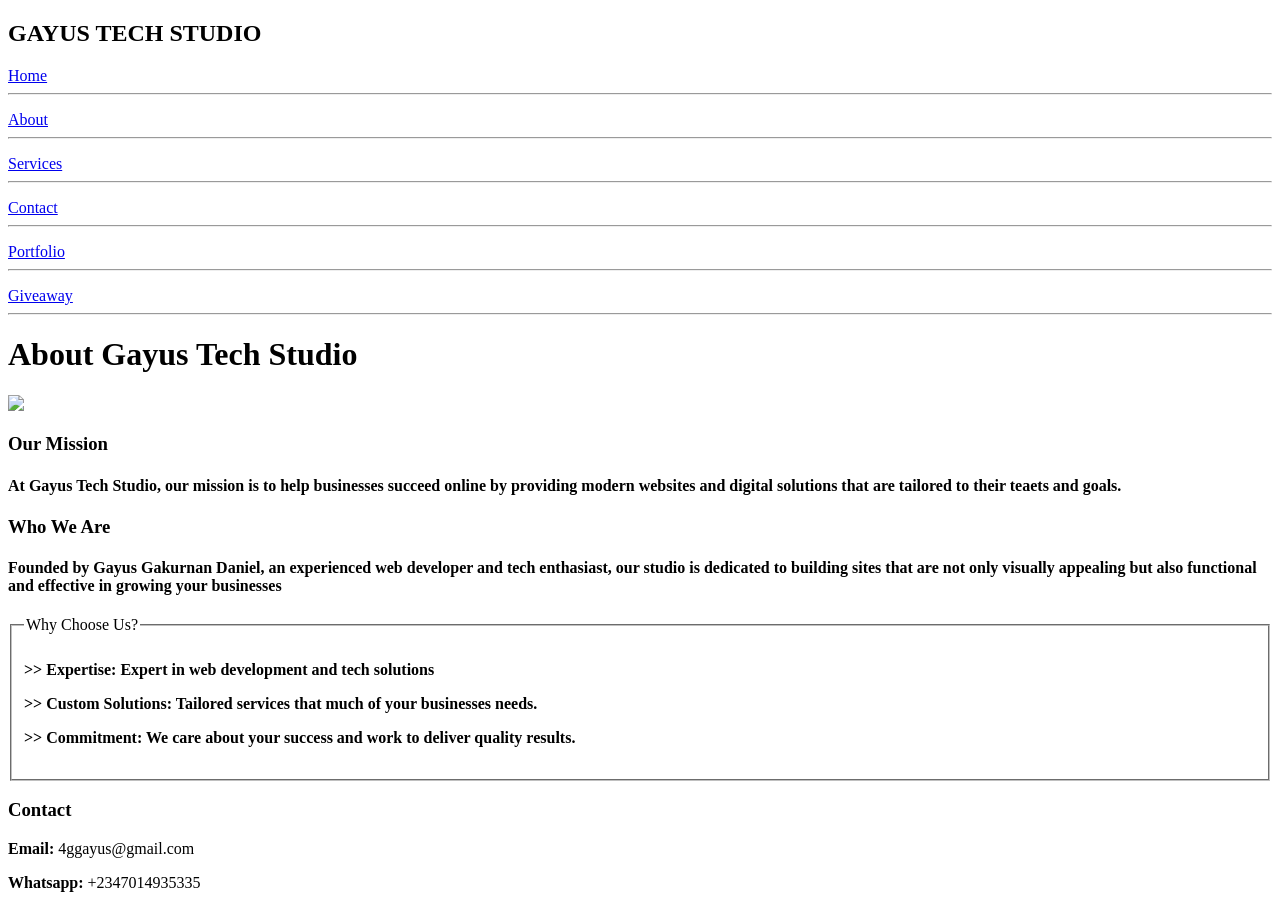
==== about.html @ ee975f53 "Add files via upload" ====
<!DOCTYPE html>
<html lang="en">
  <head>
    <title> About Gayus Tech Studio </title>
    <meta name="UTF-8">
    <meta name="viewport" content="width=device-width initial-scale=1.0">
    <link rel="stylesheet" href="css/about.css">
  </head>
  <body>
    <aside class="side-nav">
      <h1> GAYUS TECH STUDIO </h1>

      <a href="index.html"class="home-btn"> Home</a> <hr> <p></p>
      <a href="about.html" class="about-btn"> About </a> <hr> <p></p>
      <a href="serices.html" class="service-btn"> Services </a> <hr> <p></p>
      <a href="contact.html" class="contact-btn"> Contact </a> <hr> <p></p>
      <a href="portfolio.html" class="portfolio-btn"> Portfolio </a>  <hr> <p></p>
      <a href="giveaway.html" class="giveaway-btn"> Giveaway </a> <hr>
    </aside>

    <div class="main">
      <h1> About Gayus Tech Studio </h1>
      <img src="imgs/gayus-img.png" class="gayus-img">

      <h3> Our Mission </h3>

      <h4> 
        At Gayus Tech Studio, our mission is to help businesses succeed online
        by providing modern websites and digital solutions that are tailored to 
        their teaets and goals.
      </h4>

      <h3> Who We Are </h3>

      <h4> 
        Founded by Gayus Gakurnan Daniel, an experienced web developer and tech enthasiast, our
        studio is dedicated to building sites that are not only visually appealing but also 
        functional and effective in growing your businesses
      </h4>

      <fieldset>
        <legend> Why Choose Us?</legend>
        <h4> 
         <p> >> Expertise: Expert in web development and tech solutions </p> 
         <p> >> Custom Solutions: Tailored services that much of your businesses needs. </p>
         <p> >> Commitment: We care about your success and work to deliver quality results. </p>
        </h4>
      </fieldset>

        <footer>
        <h3> Contact </h3>

        <p><b>Email:</b> 4ggayus@gmail.com </p>
        <p><b>Whatsapp:</b> +2347014935335 </p>
    <!--<p><b>LinkedIn:</b> </p> -->
      </footer>
    </div>
  </body>
</html>
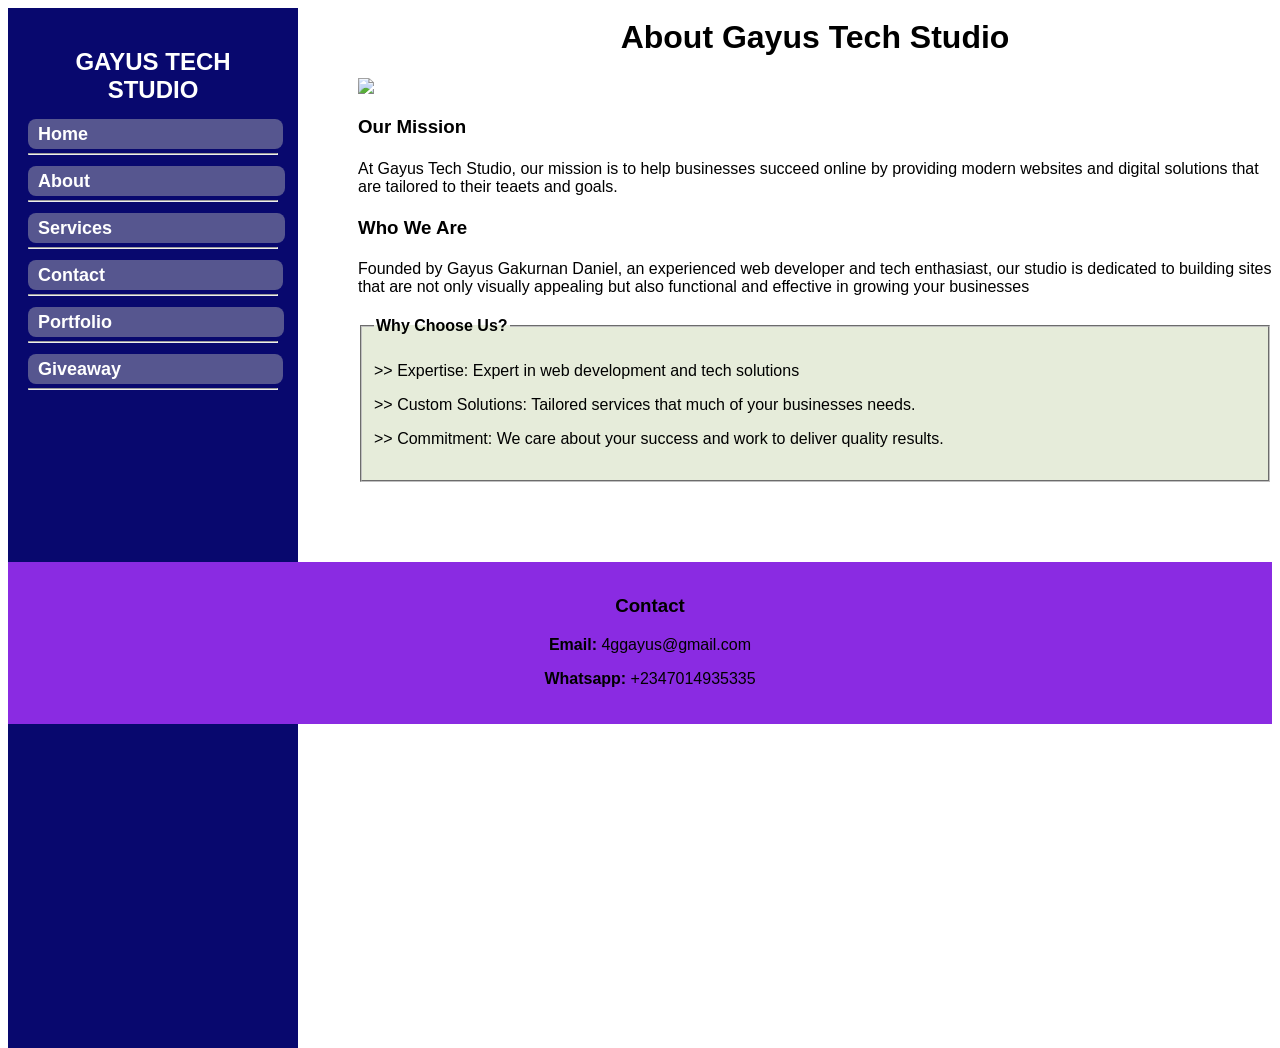
==== commit a8a63471: "Update about.html" ====
--- a/about.html
+++ b/about.html
@@ -4,7 +4,7 @@
     <title> About Gayus Tech Studio </title>
     <meta name="UTF-8">
     <meta name="viewport" content="width=device-width initial-scale=1.0">
-    <link rel="stylesheet" href="css/about.css">
+    <link rel="stylesheet" href="about.css">
   </head>
   <body>
     <aside class="side-nav">
@@ -56,4 +56,5 @@
       </footer>
     </div>
   </body>
-</html>+
+</html>
--- a/about.css
+++ b/about.css
@@ -0,0 +1,195 @@
+body {
+  font-family: Arial;
+}
+
+h1 {
+  text-align: center;
+}
+
+h4 {
+  font-weight: lighter;
+}
+
+.side-nav {
+  background-color: rgb(8, 8, 110);
+  max-width: 250px;
+  padding-top: 20px;
+  padding-left: 20px;
+  padding-right: 20px;
+  padding-bottom: 650px;
+  color: white;
+}
+
+.home-btn {
+  padding-top: 5px;
+  padding-bottom: 5px;
+  padding-right: 195px;
+  padding-left: 10px;
+  font-size: 18px;
+  font-weight: bold;
+  background-color:  rgb(86, 86, 143);
+  border-radius: 8px;
+  cursor: pointer;
+  text-decoration: none;
+  color: white;
+  transition: 0.5s;
+}
+
+.home-btn:hover {
+  background-color: rgb(21, 108, 119);
+  color: rgb(156, 190, 62);
+}
+
+.home-btn:active {
+  color: brown;
+  background-color: gold;
+}
+
+.about-btn {
+  padding-top: 5px;
+  padding-bottom: 5px;
+  padding-right: 195px;
+  padding-left: 10px;
+  font-size: 18px;
+  font-weight: bold;
+  background-color:  rgb(86, 86, 143);
+  border-radius: 8px;
+  cursor: pointer;
+  text-decoration: none;
+  color: white;
+  transition: 0.5s;
+}
+
+.about-btn:hover {
+  background-color: rgb(21, 108, 119);
+  color: rgb(156, 190, 62);
+}
+
+.about-btn:active {
+  color: brown;
+  background-color: gold;
+}
+
+.service-btn {
+  padding-top: 5px;
+  padding-bottom: 5px;
+  padding-right: 173px;
+  padding-left: 10px;
+  font-size: 18px;
+  font-weight: bold;
+  background-color:  rgb(86, 86, 143);
+  border-radius: 8px;
+  cursor: pointer;
+  text-decoration: none;
+  color: white;
+  transition: 0.5s;
+}
+
+.service-btn:hover {
+  background-color: rgb(21, 108, 119);
+  color: rgb(156, 190, 62);
+}
+
+.service-btn:active {
+  color: brown;
+  background-color: gold;
+}
+
+.contact-btn {
+  padding-top: 5px;
+  padding-bottom: 5px;
+  padding-right: 178px;
+  padding-left: 10px;
+  font-size: 18px;
+  font-weight: bold;
+  background-color:  rgb(86, 86, 143);
+  border-radius: 8px;
+  cursor: pointer;
+  text-decoration: none;
+  color: white;
+  transition: 0.5s;
+}
+
+.contact-btn:hover {
+  background-color: rgb(21, 108, 119);
+  color: rgb(156, 190, 62);
+}
+
+.contact-btn:active {
+  color: brown;
+  background-color: gold;
+}
+
+.portfolio-btn {
+  padding-top: 5px;
+  padding-bottom: 5px;
+  padding-right: 172px;
+  padding-left: 10px;
+  font-size: 18px;
+  font-weight: bold;
+  background-color:  rgb(86, 86, 143);
+  border-radius: 8px;
+  cursor: pointer;
+  text-decoration: none;
+  color: white;
+  transition: 0.5s;
+}
+
+.portfolio-btn:hover {
+  background-color: rgb(21, 108, 119);
+  color: rgb(156, 190, 62);
+}
+
+.portfolio-btn:active {
+  color: brown;
+  background-color: gold;
+}
+
+.giveaway-btn {
+  padding-top: 5px;
+  padding-bottom: 5px;
+  padding-right: 162px;
+  padding-left: 10px;
+  font-size: 18px;
+  font-weight: bold;
+  background-color:  rgb(86, 86, 143);
+  border-radius: 8px;
+  cursor: pointer;
+  text-decoration: none;
+  color: white;
+  transition: 0.5s;
+}
+
+.giveaway-btn:hover {
+  background-color: rgb(21, 108, 119);
+  color: rgb(156, 190, 62);
+}
+
+.giveaway-btn:active {
+  color: brown;
+  background-color: gold;
+}
+.main {
+  margin-left: 350px;
+  margin-top: -1050px;
+}
+
+.gayus-img {
+  width: 400px;
+  text-align: center;
+}
+
+fieldset {
+  background-color: rgb(230, 236, 218);
+  font-weight: bold;
+}
+
+footer {
+  background-color: blueviolet;
+  padding-top: 15px;
+  padding-left: 20px;
+  text-align: center;
+  padding-bottom: 20px;
+  margin-left: -350px;
+  margin-top: 80px;
+}
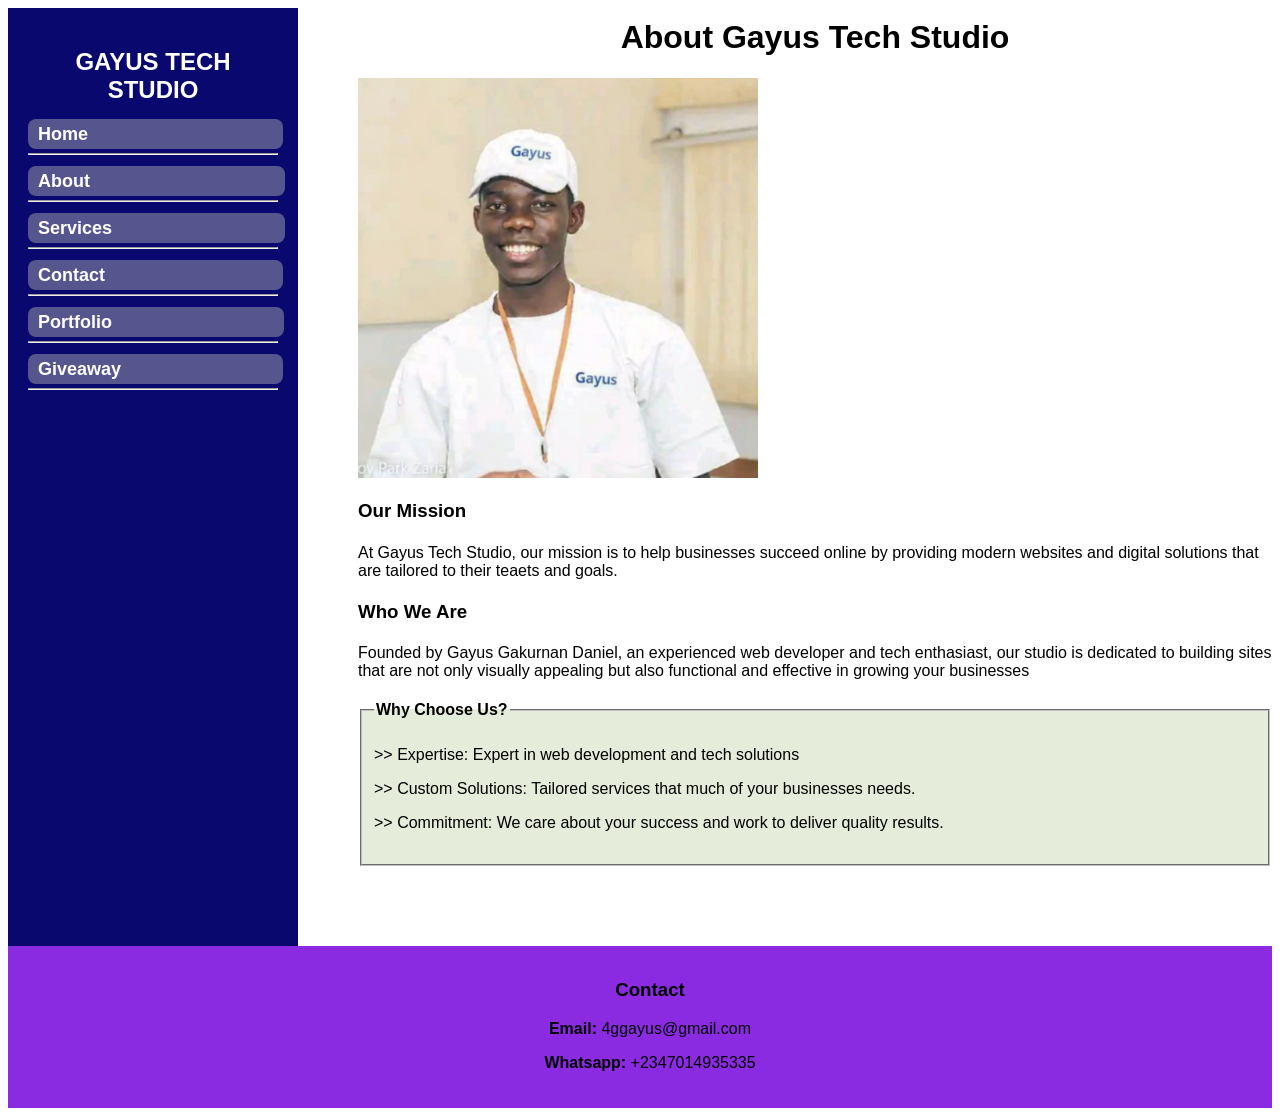
==== commit 8ce52369: "Add files via upload" ====
--- a/about.html
+++ b/about.html
@@ -20,7 +20,7 @@
 
     <div class="main">
       <h1> About Gayus Tech Studio </h1>
-      <img src="imgs/gayus-img.png" class="gayus-img">
+      <img src="gayus-img.png" class="gayus-img">
 
       <h3> Our Mission </h3>
 
@@ -56,5 +56,4 @@
       </footer>
     </div>
   </body>
-
-</html>
+</html>
